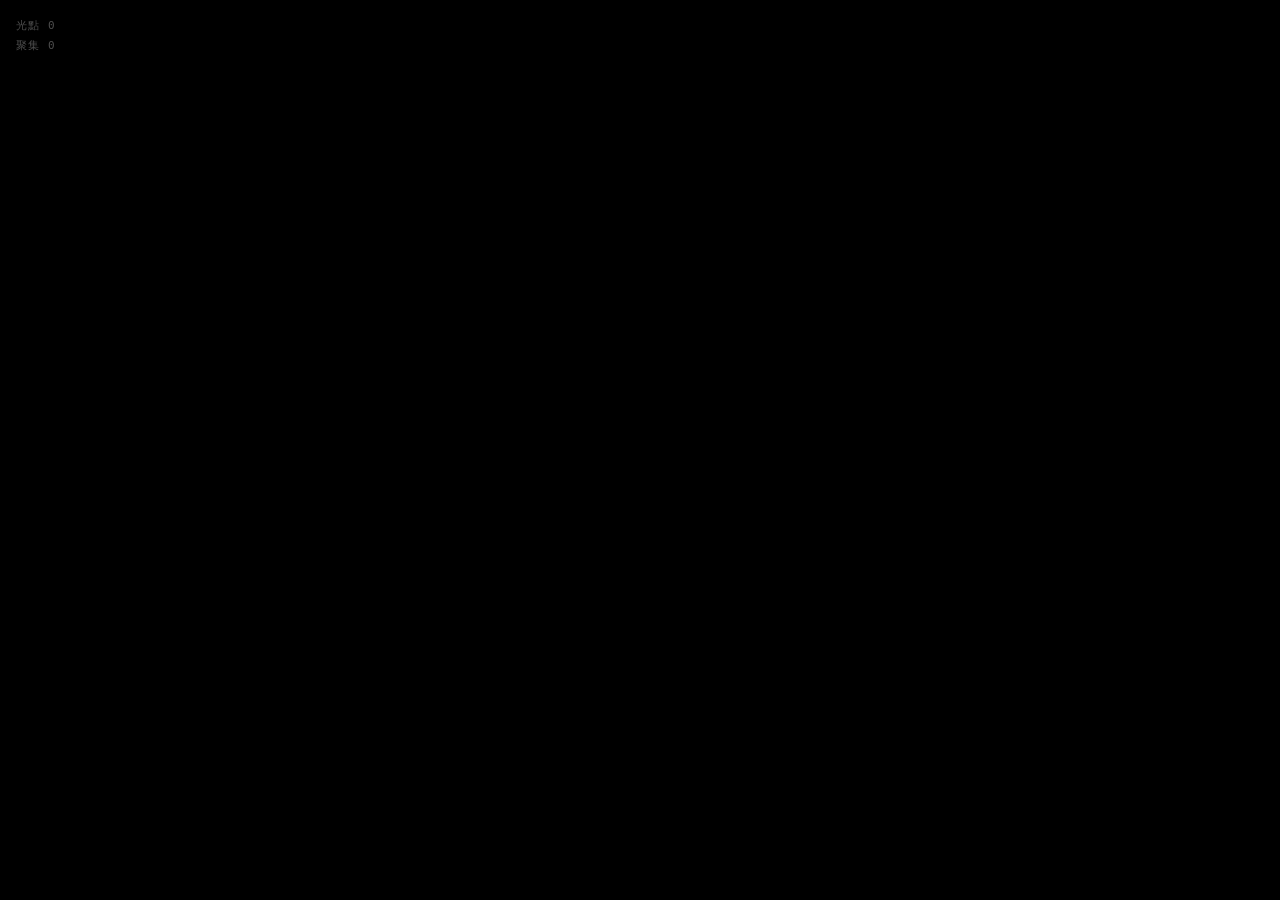
==== display.html @ f1731b8b "Add files via upload" ====
<!DOCTYPE html>
<html lang="zh">
<head>
<meta charset="UTF-8">
<meta name="viewport" content="width=device-width, initial-scale=1">
<title>光・聲 Display</title>
<style>
  * { margin: 0; padding: 0; box-sizing: border-box; }
  body { background: #000; overflow: hidden; font-family: monospace; }
  canvas { display: block; }
  #hud {
    position: fixed; top: 16px; left: 16px;
    font-size: 11px; letter-spacing: 0.1em;
    color: rgba(255,255,255,0.3); pointer-events: none; line-height: 1.8;
  }
  #clusterMsg {
    position: fixed; bottom: 40px; left: 50%;
    transform: translateX(-50%);
    font-size: 13px; letter-spacing: 0.2em;
    color: rgba(255,255,255,0);
    transition: color 0.4s; white-space: nowrap;
    text-transform: uppercase;
  }
  #clusterMsg.show { color: rgba(255,255,255,0.7); }
</style>
</head>
<body>
<canvas id="c"></canvas>
<div id="hud">
  <div>光點 <span id="cc">0</span></div>
  <div>聚集 <span id="cl">0</span></div>
</div>
<div id="clusterMsg" id="cm"></div>

<script type="module">
import { initializeApp } from 'https://www.gstatic.com/firebasejs/10.12.0/firebase-app.js';
import { getDatabase, ref, onValue } from 'https://www.gstatic.com/firebasejs/10.12.0/firebase-database.js';

const firebaseConfig = {
  apiKey: "AIzaSyDsWLFW4QQUaRGgyqB7KnoCXKfqiuGhW8M",
  authDomain: "shining-together.firebaseapp.com",
  databaseURL: "https://shining-together-default-rtdb.asia-southeast1.firebasedatabase.app",
  projectId: "shining-together",
  storageBucket: "shining-together.firebasestorage.app",
  messagingSenderId: "322280033754",
  appId: "1:322280033754:web:cc2137fbcf38226d7704e3"
};

const app = initializeApp(firebaseConfig);
const db  = getDatabase(app);

const canvas = document.getElementById('c');
const ctx    = canvas.getContext('2d');
let cw, ch;
function resize() { cw = canvas.width = window.innerWidth; ch = canvas.height = window.innerHeight; }
window.addEventListener('resize', resize);
resize();

const COLOR = {
  red:   { h: '#ff3a3a', r: '255,58,58'   },
  green: { h: '#3aff7a', r: '58,255,122'  },
  blue:  { h: '#3a7aff', r: '58,122,255'  },
};
function ch_(c) { return (COLOR[c] || COLOR.red).h; }
function cr_(c) { return (COLOR[c] || COLOR.red).r; }

let cursors  = {};
let clusters = [];

// ── cluster detection ────────────────────────────
const CLUSTER_RADIUS    = 0.15;
const CLUSTER_MIN_COUNT = 2;

function dist(a, b) { return Math.hypot(a.x - b.x, a.y - b.y); }

function findClusters(cur) {
  const ids     = Object.keys(cur);
  const visited = new Set();
  const result  = [];
  for (const id of ids) {
    if (visited.has(id)) continue;
    const group = [id]; visited.add(id);
    for (const other of ids) {
      if (visited.has(other)) continue;
      if (dist(cur[id], cur[other]) < CLUSTER_RADIUS) { group.push(other); visited.add(other); }
    }
    if (group.length >= CLUSTER_MIN_COUNT) {
      const cx = group.reduce((s, i) => s + cur[i].x, 0) / group.length;
      const cy = group.reduce((s, i) => s + cur[i].y, 0) / group.length;
      const colorCount = {};
      group.forEach(i => { colorCount[cur[i].color] = (colorCount[cur[i].color] || 0) + 1; });
      result.push({ members: group, cx, cy, colorCount, size: group.length });
    }
  }
  return result;
}

// ── UDP bridge to PD (via local relay) ──────────────
// display.html sends fetch to local relay on port 9001
// which forwards UDP to PD on 9000
function sendToPD(msg) {
  fetch(`http://localhost:9001/pd?msg=${encodeURIComponent(msg)}`).catch(() => {});
}

// ── Firebase listener ────────────────────────────
let prevClusterCount = 0;

onValue(ref(db, 'cursors'), snap => {
  cursors  = snap.val() || {};
  clusters = findClusters(cursors);

  document.getElementById('cc').textContent = Object.keys(cursors).length;
  document.getElementById('cl').textContent = clusters.length;

  // send to PD
  for (const cur of Object.values(cursors)) {
    const colorN = { red: 1, green: 2, blue: 3 }[cur.color] || 0;
    const freqX  = (100 + cur.x * 1900).toFixed(1);
    const freqY  = (100 + cur.y * 1900).toFixed(1);
    sendToPD(`CURSOR ${cur.x.toFixed(4)} ${cur.y.toFixed(4)} ${colorN}`);
    sendToPD(`FREQ ${freqX} ${freqY}`);
  }
  if (clusters.length > 0) {
    clusters.forEach(cl => {
      const intensity = (cl.size / Math.max(Object.keys(cursors).length, 1)).toFixed(4);
      sendToPD(`CLUSTER ${cl.cx.toFixed(4)} ${cl.cy.toFixed(4)} ${intensity} ${cl.size}`);
    });
  } else {
    sendToPD(`CLUSTER 0 0 0 0`);
  }

  // cluster message
  if (clusters.length > prevClusterCount) {
    const cl   = clusters[clusters.length - 1];
    const zh   = { red: '紅', green: '綠', blue: '藍' };
    const cols = Object.keys(cl.colorCount).map(c => zh[c] || c).join('・');
    const el   = document.getElementById('clusterMsg');
    el.textContent = `${cols} 聚集 × ${cl.size}`;
    el.classList.add('show');
    setTimeout(() => el.classList.remove('show'), 2500);
  }
  prevClusterCount = clusters.length;
});

// ── draw loop ────────────────────────────────────
function draw() {
  ctx.globalCompositeOperation = 'source-over';
  ctx.fillStyle = '#000';
  ctx.fillRect(0, 0, cw, ch);

  // additive blending for colour mixing
  ctx.globalCompositeOperation = 'lighter';
  for (const [, cur] of Object.entries(cursors)) {
    const px  = cur.x * cw, py = cur.y * ch;
    const hex = ch_(cur.color);
    const g   = ctx.createRadialGradient(px, py, 0, px, py, 70);
    g.addColorStop(0,   hex + 'cc');
    g.addColorStop(0.4, hex + '55');
    g.addColorStop(1,   'transparent');
    ctx.fillStyle = g;
    ctx.beginPath(); ctx.arc(px, py, 70, 0, Math.PI*2); ctx.fill();
  }
  // white core dots
  ctx.globalCompositeOperation = 'source-over';
  for (const [, cur] of Object.entries(cursors)) {
    ctx.fillStyle = '#fff';
    ctx.beginPath(); ctx.arc(cur.x*cw, cur.y*ch, 5, 0, Math.PI*2); ctx.fill();
  }

  for (const cl of clusters) {
    const px = cl.cx * cw, py = cl.cy * ch;
    ctx.strokeStyle = 'rgba(255,255,255,0.2)';
    ctx.lineWidth = 1;
    ctx.beginPath(); ctx.arc(px, py, 60 + cl.size * 12, 0, Math.PI*2); ctx.stroke();
    if (cl.members) {
      for (let i = 0; i < cl.members.length; i++) {
        const a = cursors[cl.members[i]]; if (!a) continue;
        for (let j = i+1; j < cl.members.length; j++) {
          const b = cursors[cl.members[j]]; if (!b) continue;
          ctx.strokeStyle = 'rgba(255,255,255,0.1)';
          ctx.setLineDash([3,6]);
          ctx.beginPath();
          ctx.moveTo(a.x*cw, a.y*ch); ctx.lineTo(b.x*cw, b.y*ch);
          ctx.stroke(); ctx.setLineDash([]);
        }
      }
    }
  }
  requestAnimationFrame(draw);
}
requestAnimationFrame(draw);
</script>
</body>
</html>
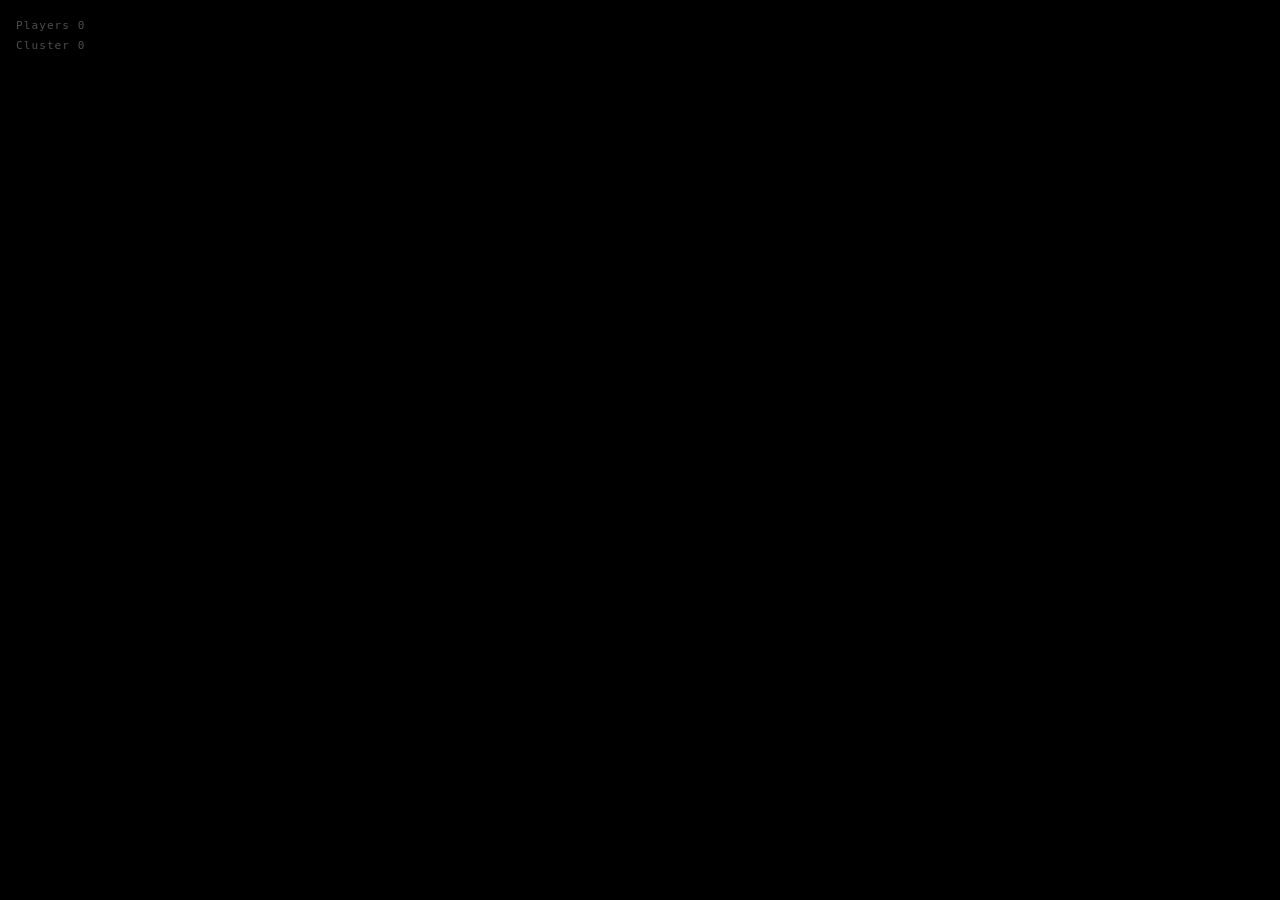
==== commit cfc1bde2: "Add files via upload" ====
--- a/display.html
+++ b/display.html
@@ -3,7 +3,7 @@
 <head>
 <meta charset="UTF-8">
 <meta name="viewport" content="width=device-width, initial-scale=1">
-<title>光・聲 Display</title>
+<title>Shining Together</title>
 <style>
   * { margin: 0; padding: 0; box-sizing: border-box; }
   body { background: #000; overflow: hidden; font-family: monospace; }
@@ -27,8 +27,8 @@
 <body>
 <canvas id="c"></canvas>
 <div id="hud">
-  <div>光點 <span id="cc">0</span></div>
-  <div>聚集 <span id="cl">0</span></div>
+  <div>Players <span id="cc">0</span></div>
+  <div>Cluster <span id="cl">0</span></div>
 </div>
 <div id="clusterMsg" id="cm"></div>
 
@@ -112,17 +112,31 @@
   document.getElementById('cc').textContent = Object.keys(cursors).length;
   document.getElementById('cl').textContent = clusters.length;
 
-  // send to PD
+  // send to PD — per color
+  const colorPresent = { red: false, green: false, blue: false };
+
   for (const cur of Object.values(cursors)) {
-    const colorN = { red: 1, green: 2, blue: 3 }[cur.color] || 0;
-    const freqX  = (100 + cur.x * 1900).toFixed(1);
-    const freqY  = (100 + cur.y * 1900).toFixed(1);
-    sendToPD(`CURSOR ${cur.x.toFixed(4)} ${cur.y.toFixed(4)} ${colorN}`);
-    sendToPD(`FREQ ${freqX} ${freqY}`);
-  }
+    const c    = cur.color;
+    const freqX = (100 + cur.x * 1900).toFixed(1);
+    const freqY = (100 + cur.y * 1900).toFixed(1);
+    colorPresent[c] = true;
+
+    // 每個顏色各自發訊號
+    if (c === 'red')   sendToPD(`RED ${freqX} ${freqY}`);
+    if (c === 'green') sendToPD(`GREEN ${freqX} ${freqY}`);
+    if (c === 'blue')  sendToPD(`BLUE ${freqX} ${freqY}`);
+  }
+
+  // 沒有該顏色時發 0 0，讓 PD timeout 靜音
+  if (!colorPresent.red)   sendToPD(`RED 0 0`);
+  if (!colorPresent.green) sendToPD(`GREEN 0 0`);
+  if (!colorPresent.blue)  sendToPD(`BLUE 0 0`);
+
+  // Cluster訊號
   if (clusters.length > 0) {
     clusters.forEach(cl => {
       const intensity = (cl.size / Math.max(Object.keys(cursors).length, 1)).toFixed(4);
+      const colorMix  = Object.keys(cl.colorCount).join('+');
       sendToPD(`CLUSTER ${cl.cx.toFixed(4)} ${cl.cy.toFixed(4)} ${intensity} ${cl.size}`);
     });
   } else {
@@ -132,10 +146,10 @@
   // cluster message
   if (clusters.length > prevClusterCount) {
     const cl   = clusters[clusters.length - 1];
-    const zh   = { red: '紅', green: '綠', blue: '藍' };
+    const zh   = { red: 'Red', green: 'Green', blue: 'Blue' };
     const cols = Object.keys(cl.colorCount).map(c => zh[c] || c).join('・');
     const el   = document.getElementById('clusterMsg');
-    el.textContent = `${cols} 聚集 × ${cl.size}`;
+    el.textContent = `${cols} Cluster × ${cl.size}`;
     el.classList.add('show');
     setTimeout(() => el.classList.remove('show'), 2500);
   }
